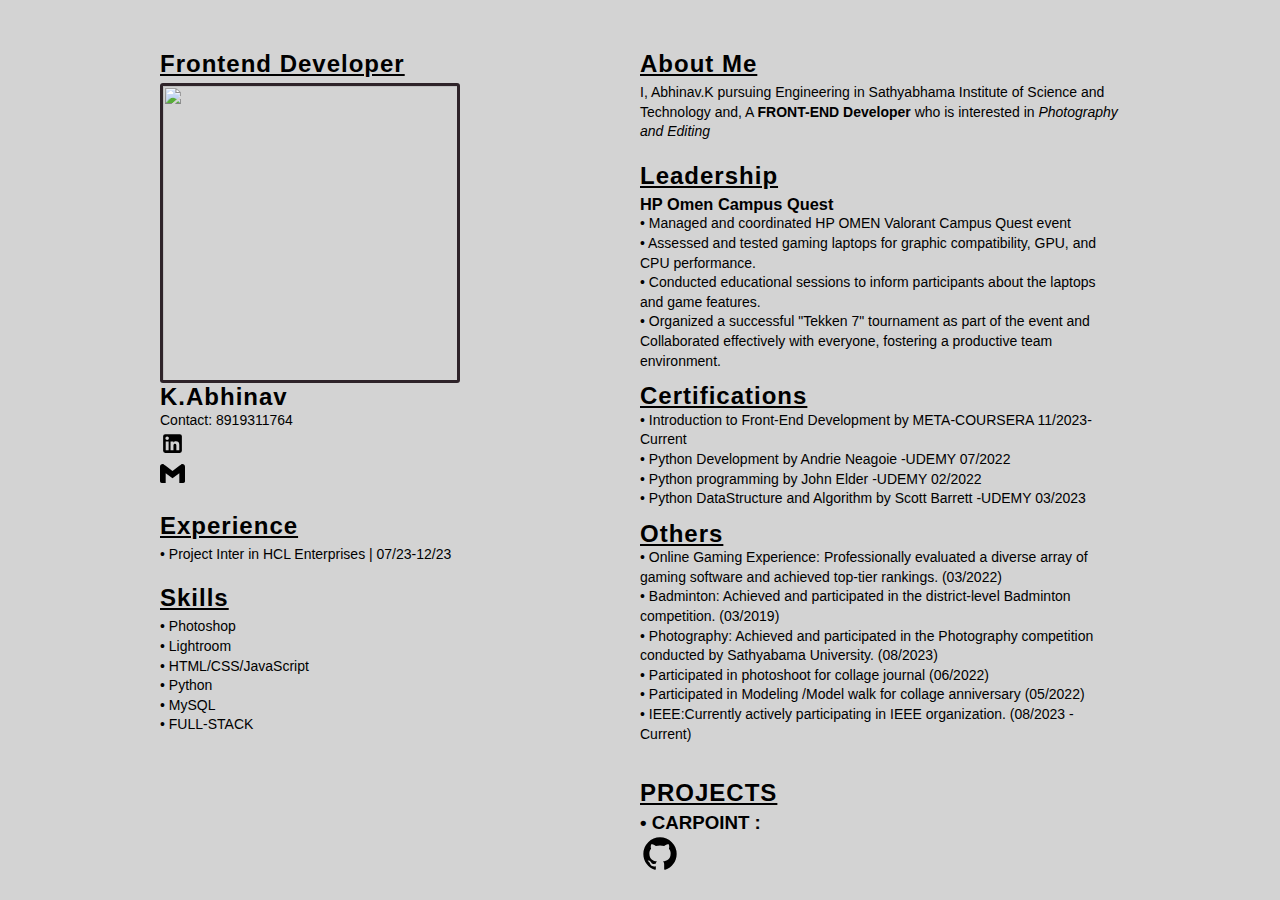
==== 5-1-24/portfolio/portfolio.html @ 3c844daa "portfolio" ====
<!DOCTYPE html>
<html lang="en">
<head>
    <meta charset="UTF-8">
    <meta http-equiv="X-UA-Compatible" content="IE=edge">
    <meta name="viewport" content="width=device-width, initial-scale=1.0">
    <link rel="stylesheet" href="portfolio.css">
    <title>Document</title>
</head>
<body>
    <div class="font">
    <div class="page-wrapper">
        <div class="side1">
            <div class="wrapper">
                <h1>Frontend Developer</h1>
                <img src="7aa2b483c6984998-photo.JPG" class="img">
                <h2>K.Abhinav</h2>
               <p>Contact: 8919311764 <br><a href="https://www.linkedin.com/in/abhinavkothakota/"><img src="linkedin.svg"class="icon2"></a>
                <a href="2003abhinavk@gmail.com"><img src="gmail.svg"class="icon"></a>

                </p>
            </div>
            <div class="wrapper">
                <h1>Experience</h1>
                <ul>
                    <li>• Project Inter in HCL Enterprises | 07/23-12/23</li>
                </ul>
            </div>
            <div class="wrapper">
                <h1>Skills</h1>
                <ul>
                    <li>• Photoshop</li>
                    <li>• Lightroom</li>
                    <li>• HTML/CSS/JavaScript</li>
                    <li>• Python</li>
                    <li>• MySQL</li>
                    <li>• FULL-STACK</li>
                </ul>
            </div>
        </div>
        <div class="side2">
            <div class="wrapper">
                <h1>About Me</h1>
               <p> 
                I, Abhinav.K pursuing Engineering in 
                Sathyabhama Institute of Science and 
                Technology and, A <b>FRONT-END Developer</b> who is interested in <i>Photography and Editing</i>
            </p>
            </div>
            <div class="wrapper">
                <h1>Leadership</h1>
                <ul>
                    <li class="blog-posts">
                        <h3>HP Omen Campus Quest</h3>
                       <ul>
                        <li>• Managed and coordinated HP OMEN Valorant Campus Quest event</li>
                        <li>• Assessed and tested gaming laptops for graphic compatibility, GPU, and CPU performance.</li>
                        <li>• Conducted educational sessions to inform participants about the laptops and game features.</li>
                        <li>• Organized a successful "Tekken 7" tournament as part of the event and Collaborated effectively with everyone, fostering a productive
                            team environment.</li>
                       </ul>
                    </li>
                    <li class="blog-posts">
                        <h1>Certifications</h1>
                        <ul>
                            <li>• Introduction to Front-End Development by META-COURSERA 11/2023-Current</li>
                            <li>• Python Development by Andrie Neagoie -UDEMY 07/2022</li>
                            <li>• Python programming by John Elder -UDEMY 02/2022</li>
                            <li>• Python DataStructure and Algorithm by Scott Barrett -UDEMY 03/2023</li>
                            
                        </ul>
                    </li>
                    <li class="blog-posts">
                        <h1>Others</h1>
                        <ul>
                            <li>• Online Gaming Experience: Professionally evaluated a diverse array of gaming software and achieved top-tier rankings. (03/2022)</li>
                            <li>• Badminton: Achieved and participated in the district-level Badminton competition. (03/2019)</li>
                            <li>• Photography: Achieved and participated in the Photography competition conducted by Sathyabama University. (08/2023)</li>
                            <li>• Participated in photoshoot for collage journal (06/2022)</li>
                            <li>• Participated in Modeling /Model walk for collage anniversary (05/2022)</li>
                            <li>• IEEE:Currently actively participating in IEEE organization. (08/2023 - Current)</li>



                        </ul>
                    </li>
                </ul>
            </div>
            <div class="wrapper">
                <h1>PROJECTS</h1>
                <h3>• CARPOINT : </h3> 
                   <p> <a href="https://github.com/abhinavkothakota/VehicleServiceManagement-CARPOINT"><img src="github.svg" class="icon1"></a>
                    </p>

                    
                
            </div>
        </div>
    </div>
</div>
</body>
</html>
---- 5-1-24/portfolio/portfolio.css ----
*{ 
  margin: 0;
  padding: 0;
  box-sizing: border-box;
  font-family:'Rubik', sans-serif;
  background-color: lightgray;
  scroll-behavior: smooth;
}

.font{
  font-family: 'Segoe UI', Tahoma, Geneva, Verdana, sans-serif;
}

.page-wrapper{
  max-width: 960px;
  display: grid;
  grid-template-columns: repeat(2, 1fr);
  margin: 0 auto;
  padding-top: 50px;
}

.img{
  width:300px;
  height:300px;
  border-color: #2e2329;
  border-style: solid;
  border-radius: 3px;
}

.wrapper{
  margin-bottom: 20px;
  display: grid;
  
}

h1{
  margin-bottom: 5px;
  text-decoration: underline;
}

li{
  list-style: none;
}

h1, h2{
  letter-spacing: 1px;
}

p, li{
  font-size: 14px;
  line-height: 1.4em;
}

h1{
  font-size: 24px;
}

a{
  color:  #2e2329;
  font-size: 13px;
}

.blog-posts{
  margin-bottom: 15px;
}
.icon{
  height: 25px;
  padding-right: 270px;
}
.icon1{
  height: 40px;
  padding-right: 190px;
     
}
.icon2{
  height: 25px;
  padding-right: 270px;
}
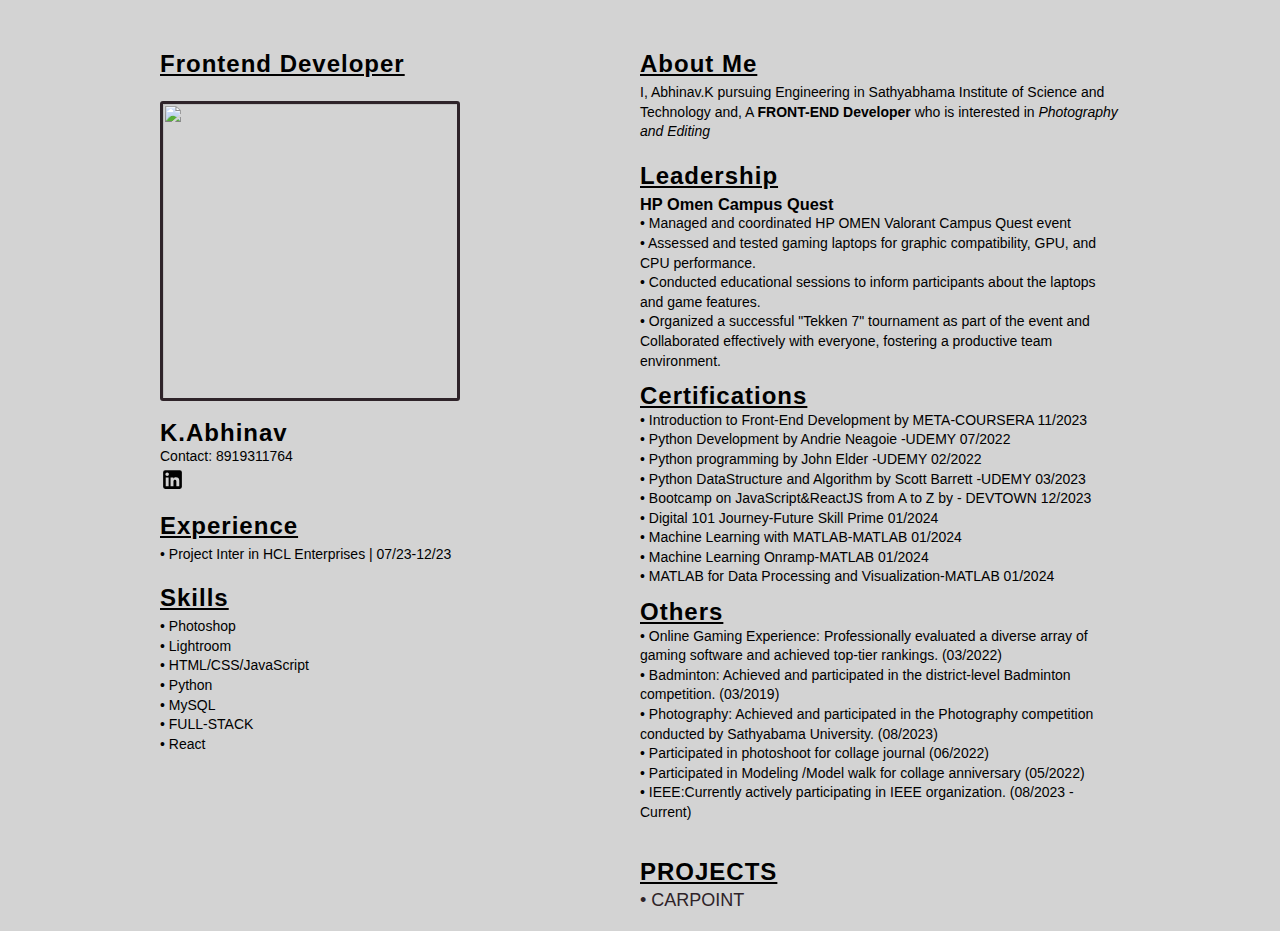
==== commit 4ed8b595: "ntg" ====
--- a/5-1-24/portfolio/portfolio.html
+++ b/5-1-24/portfolio/portfolio.html
@@ -12,12 +12,10 @@
     <div class="page-wrapper">
         <div class="side1">
             <div class="wrapper">
-                <h1>Frontend Developer</h1>
-                <img src="7aa2b483c6984998-photo.JPG" class="img">
+                <h1>Frontend Developer</h1><br>
+                <img src="7aa2b483c6984998-photo.JPG" class="img"><br>
                 <h2>K.Abhinav</h2>
-               <p>Contact: 8919311764 <br><a href="https://www.linkedin.com/in/abhinavkothakota/"><img src="linkedin.svg"class="icon2"></a>
-                <a href="2003abhinavk@gmail.com"><img src="gmail.svg"class="icon"></a>
-
+               <p>Contact: 8919311764 <br><a href="https://www.linkedin.com/in/abhinavkothakota/"><img src="linkedin.svg"class="icon"></a>
                 </p>
             </div>
             <div class="wrapper">
@@ -35,6 +33,8 @@
                     <li>• Python</li>
                     <li>• MySQL</li>
                     <li>• FULL-STACK</li>
+                    <li>• React</li>
+
                 </ul>
             </div>
         </div>
@@ -63,11 +63,15 @@
                     <li class="blog-posts">
                         <h1>Certifications</h1>
                         <ul>
-                            <li>• Introduction to Front-End Development by META-COURSERA 11/2023-Current</li>
+                            <li>• Introduction to Front-End Development by META-COURSERA 11/2023</li>
                             <li>• Python Development by Andrie Neagoie -UDEMY 07/2022</li>
                             <li>• Python programming by John Elder -UDEMY 02/2022</li>
                             <li>• Python DataStructure and Algorithm by Scott Barrett -UDEMY 03/2023</li>
-                            
+                            <li>• Bootcamp on JavaScript&ReactJS from A to Z by - DEVTOWN 12/2023</li>
+                            <li>• Digital 101 Journey-Future Skill Prime 01/2024</li>
+                            <li>• Machine Learning with MATLAB-MATLAB 01/2024</li>
+                            <li>• Machine Learning Onramp-MATLAB 01/2024</li>
+                            <li>• MATLAB for Data Processing and Visualization-MATLAB 01/2024</li>
                         </ul>
                     </li>
                     <li class="blog-posts">
@@ -88,8 +92,10 @@
             </div>
             <div class="wrapper">
                 <h1>PROJECTS</h1>
-                <h3>• CARPOINT : </h3> 
-                   <p> <a href="https://github.com/abhinavkothakota/VehicleServiceManagement-CARPOINT"><img src="github.svg" class="icon1"></a>
+                
+                   <p> <a href="https://github.com/abhinavkothakota/VehicleServiceManagement-CARPOINT">
+                    • CARPOINT 
+                   </a>
                     </p>
 
                     
--- a/5-1-24/portfolio/portfolio.css
+++ b/5-1-24/portfolio/portfolio.css
@@ -57,22 +57,21 @@
 
 a{
   color:  #2e2329;
-  font-size: 13px;
+  font-size: 18px;
+  text-decoration: none;
+  
 }
 
 .blog-posts{
   margin-bottom: 15px;
 }
 .icon{
+  display:flex;
   height: 25px;
   padding-right: 270px;
+  align-items: baseline;
 }
-.icon1{
-  height: 40px;
-  padding-right: 190px;
-     
-}
-.icon2{
-  height: 25px;
-  padding-right: 270px;
+h3{
+  text-decoration: none;
+  font-size: 78;
 }